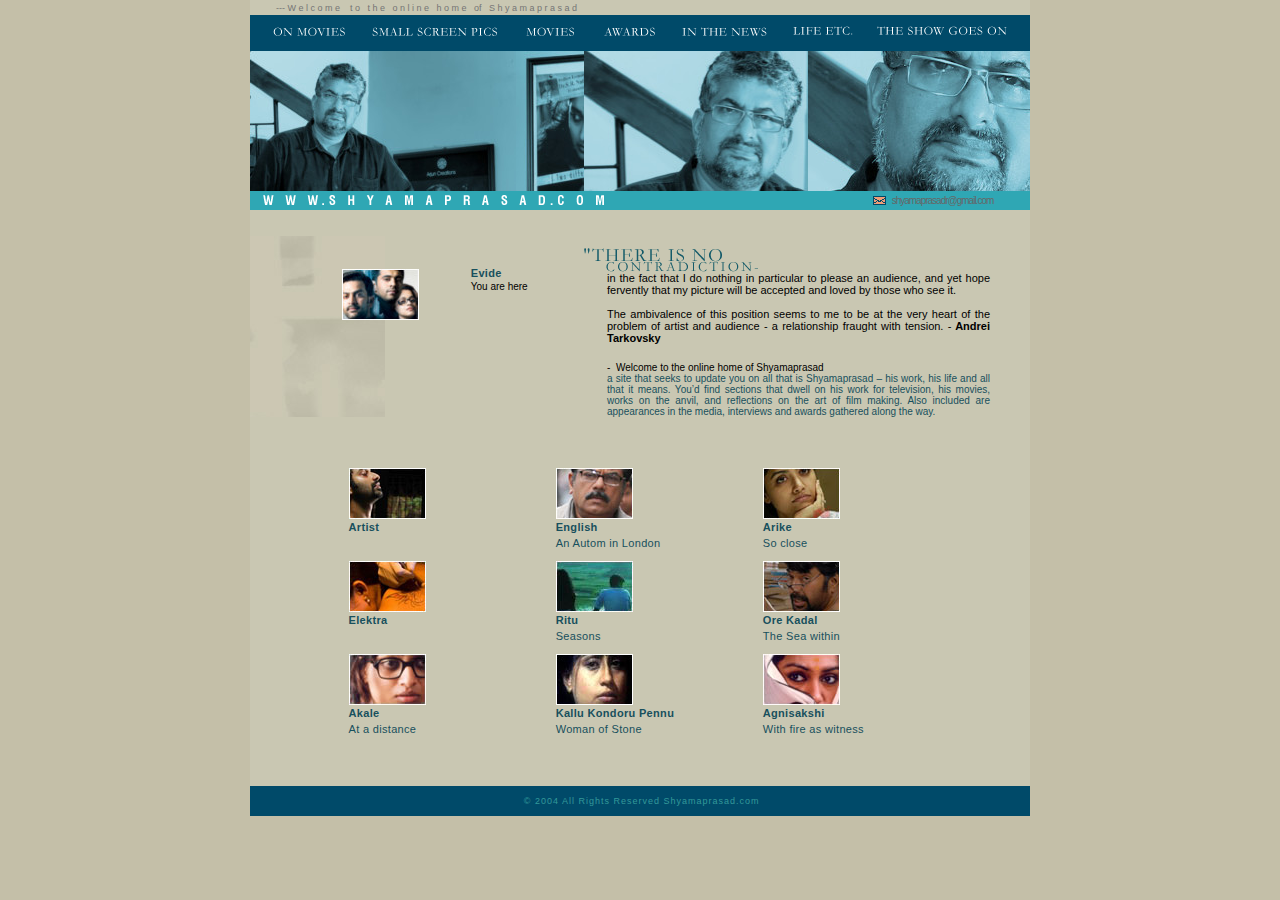
==== home.htm @ 0e7f59e3 "Initial Commit" ====
<!DOCTYPE HTML PUBLIC "-//W3C//DTD HTML 4.01 Transitional//EN">
<html>
<head>
<title>Shyamaprasad.com :: You are in Home</title>
<meta http-equiv="Content-Type" content="text/html; charset=iso-8859-1">
<link href="images/shyam_style.css" rel="stylesheet" type="text/css">

<style type="text/css">
<!--
body {
  background-image: url(images/bg_common_out.gif);
}
-->
</style>
<meta name="keywords" content="Shyamaprasad Home Page,Shyamaprasad Web site,Shyamaprasad Official Site,Andrei Tarkovsky,shyamaprasad, malayalam cinema, new horizons in film making,akale, bokshu, agnisakshi,Kerala Film Critics Association, malayalam actors, malayalam movie actresses, malayalam movie,malayalam actors, malayalam movie actresses, malayalam movie,
Kamala Das,Nedumudi Venu,Narendra Prasad, Sreenivasan, Venukuttan Nair, Bashir, Albert Camus, Vivaldi, Albinoni, Ennio Moricone, L Subramaniam, Warren Bennett, K Surendran, Balachandra Menon, Ratheesh,Shobana,Rajit Kapoor,Asianet,Kairali,BBC,Channel Four,Leeds University">
</head>
<body leftmargin="0" topmargin="0" marginwidth="0" marginheight="0">
<table width="780" border="0" align="center" cellpadding="0" cellspacing="0" background="images/bg_common.jpg">
  <tr> 
    <td valign="top"><table width="100%" border="0" cellspacing="0" cellpadding="0">
        <tr> 
          <td valign="middle" class="breadCrumb"><table width="100%" border="0" cellpadding="0" cellspacing="0" class="breadCrumb">
              <tr> 
                <td width="3%"><img src="images/transparent.gif" width="1" height="15"></td>
                <td width="97%">&nbsp;--- W e l c o m e &nbsp;&nbsp;&nbsp;t o 
                  &nbsp;&nbsp;t h e &nbsp;&nbsp;o n l i n e &nbsp;&nbsp;h o m 
                  e &nbsp;&nbsp;of &nbsp;&nbsp;S h y a m a p r a s a d </td>
              </tr>
            </table></td>
        </tr>
        <tr> 
          <td valign="top"><table width="780" border="0" cellpadding="0" cellspacing="0">
              <tr valign="top"> 
                <td width="111"><a href="onmovies.htm"><img src="images/nav_onmovie.gif" alt="On Movies" width="111" height="36" border="0"></a></td>
                <td width="149"><a href="sml_screen.htm"><img src="images/nav_sspics.gif" alt="Small Screen Pics" width="149" height="36" border="0"></a></td>
                <td width="80"><a href="movies.htm"><img src="images/nav_movie.gif" alt="Movies" width="80" height="36" border="0"></a></td>
                <td width="80"><a href="awards.htm"><img src="images/nav_awards.gif" alt="Awards" width="80" height="36" border="0"></a></td>
                <td width="110"><a href="news.htm"><img src="images/nav_news.gif" alt="In the News" width="110" height="36" border="0"></a></td>
                <td width="85"><a href="life_etc.htm"><img src="images/nav_life.gif" alt="Life Etc" width="85" height="36" border="0"></a></td>
                <td width="165"><a href="show_goes.htm"><img src="images/nav_show.gif" alt="The Show Goes on" width="165" height="36" border="0"></a></td>
              </tr>
            </table></td>
        </tr>
        <tr> 
          <td valign="top"><table width="780" border="0" cellpadding="0" cellspacing="0">
              <tr valign="top"> 
                <td width="266"><img src="images/small_screen/img_top_shyam3_new1.jpg" alt="Shyamaprasad" width="266" height="140"></td>
                <td width="68"><img src="images/small_screen/img_top_shyam4_new.jpg" width="68" height="140"></td>
                <td width="224"><img src="images/small_screen/img_top_shyam2_new1.jpg" alt="Shyamaprasad" width="224" height="140"></td>
                <td width="222"><img src="images/small_screen/img_top_shyam1_new1.jpg" alt="Shyamaprasad" width="222" height="140"></td>

              </tr>
            </table></td>
        </tr>
        <tr> 
          <td valign="top" background="images/bg_ttl_shaym.gif" class="iconTxt"><table width="100%" border="0" cellspacing="0" cellpadding="0">
              <tr> 
                <td width="28%"><img src="images/ttl_shyamcom.gif" width="359" height="19"></td>
                <td width="72%" align="right"><table width="38%" border="0" cellpadding="0" cellspacing="0" class="iconTxt">
                    <tr> 
                      <td><img src="images/icon_mail_1.gif" alt="shyamaprasadr@gmail.com" width="13" height="9" hspace="3"></td>
                      <td><a href="mailto:shyamaprasadr@gmail.com" class="iconTxt">shyamaprasadr@gmail.com</a></td>
                      <td><img src="images/transparent.gif" width="20" height="1"></td>
                    </tr>
                  </table></td>
              </tr>
            </table></td>
        </tr>
      </table></td>
  </tr>
  <tr> 
    <td valign="top"><table width="780" border="0" cellspacing="0" cellpadding="0">
        <tr valign="top"> 
          <td><table width="780" border="0" cellspacing="0" cellpadding="0">
              <tr valign="top"> 
                <td width="313"><img src="images/transparent.gif" width="1" height="26"></td>
                <td width="20"><img src="images/transparent.gif" width="20" height="1"></td>
                <td width="447">&nbsp;</td>
              </tr>
              <tr valign="top"> 
                <td align="right" class="shadowShyam">

                  <table width="226" border="0" cellpadding="0" cellspacing="0" class="txtBlack">
                    <tr>
                      <td>&nbsp;</td>
                      <td><br><br><br><a href="movies_8.htm"><img src="images/img_evide.jpg" alt="Evide" width="77" height="51" border="0"></a></td>
                      <td>&nbsp;</td>
                      <td><a href="movies_6.htm" target="_blank" class="txtBlue1"><strong>Evide</strong></a><br> You are here<br>
                      </td>
                    </tr>
                  </table>



                 </td>
                <td>&nbsp;</td>
                <td><table width="100%" border="0" cellpadding="0" cellspacing="0" class="txtNews">
                    <tr> 
                      <td colspan="2" valign="top"><img src="images/transparent.gif" width="1" height="12"></td>
                      <td>&nbsp;</td>
                    </tr>
                    <tr> 
                      <td colspan="2" valign="top"><img src="images/img_verbage.gif" width="176" height="24"></td>
                      <td>&nbsp;</td>
                    </tr>
                    <tr> 
                      <td width="5%" valign="top"><img src="images/transparent.gif" width="24" height="1"></td>
                      <td width="88%" class="txtBlackHome"> in the fact that I do 
                        nothing in particular to please an audience, and yet hope 
                        fervently that my picture will be accepted and loved by 
                        those who see it. <br> 
                        <br>
                        The ambivalence of this position seems to me to be at 
                        the very heart of the problem of artist and audience - 
                        a relationship fraught with tension. -<strong> Andrei 
                      Tarkovsky</strong></td>
                      <td width="7%"><img src="images/transparent.gif" width="40" height="1"></td>
                    </tr>
                    <tr> 
                      <td valign="top"><img src="images/transparent.gif" width="1" height="18"></td>
                      <td>&nbsp;</td>
                      <td>&nbsp;</td>
                    </tr>
                    <tr> 
                      <td valign="top">&nbsp;</td>
                      <td valign="top"> <table width="100%" border="0" cellpadding="0" cellspacing="0">
                          <tr> 
                            <td valign="top" class="txtBlack">- &nbsp;Welcome 
                              to the online home of Shyamaprasad </td>
                          </tr>
                          <tr> 
                            <td width="97%" valign="top" class="txtNews"> a site 
                              that seeks to update you on all that is Shyamaprasad 
                              &#8211; his work, his life and all that it means. 
                              You&#8217;d find sections that dwell on his work 
                              for television, his movies, works on the anvil, 
                              and reflections on the art of film making. Also 
                              included are appearances in the media, interviews 
                              and awards gathered along the way. </td>
                        </tr>
                        </table>



                        </td>
                      <td>&nbsp;</td>
                    </tr>
                  </table></td>
              </tr>
            </table>
            <table width="100%"  border="0" cellpadding="0" cellspacing="0">
              <tr> 
                <td width="40%" align="center" valign="middle"><a href="http://www.macromedia.com/go/getflashplayer" class="txtWhite1"></a></td>
                <td width="60%" valign="top" class="txtHome">&nbsp;</td>
              </tr>
              <tr valign="top"> 
                <td colspan="2"></td>
              </tr>
            </table></td>
        </tr>
      </table></td>
  </tr>
  <tr>
    <td>
    <table width="100%">
      <tr>
       <td width="20%" style="width:11%"></td>
        <td width="80%">
<br><br>
  <div class="row" id="mlist">
  <div class="col-md-3"><a href="movies_6.htm"><img src="images/new_artist.jpg" alt="Artist" width="77" height="51" border="0"><br><span class="mname"><strong>Artist</strong></span></div>
  <div class="col-md-3"><a href="movies_7.htm"><img src="images/new_english.jpg" alt="English" width="77" height="51" border="0"><br><span class="mname"><strong>English</strong><br>An Autom in London</span></div>
  <div class="col-md-3"><a href="movies_5.htm"><img src="images/new_arike.jpg" alt="Arike" width="77" height="51" border="0"><br><span class="mname"><strong>Arike</strong><br>So close</span></div>
  <div class="col-md-3"><a href="movies_4.htm"><img src="images/new_elektra.jpg" alt="Elektra" width="77" height="51" border="0"><br><span class="mname"><strong>Elektra</strong></span></div>

  <div class="col-md-3"><a href="movies_3.htm"><img src="images/new_rituMovie.jpg" alt="Ritu" width="77" height="51" border="0"><br><span class="mname"><strong>Ritu</strong><br>Seasons</span></div>
  <div class="col-md-3"><a href="show_goes.htm"><img src="images/img_orekadal.jpg" alt="Ore Kadal" width="77" height="51" border="0"><br><span class="mname"><strong>Ore Kadal</strong><br>The Sea within</span></div>
  <div class="col-md-3"><a href="show_goes.htm#akale"><img src="images/img_akale.jpg" alt="Akale" width="77" height="51" border="0"><br><span class="mname"><strong>Akale</strong><br>At a distance</span></div>
  <div class="col-md-3"><a href="movies_2.htm"><img src="images/new_kallu.jpg" alt="Kallu" width="77" height="51" border="0"><br><span class="mname"><strong>Kallu Kondoru Pennu</strong><br>Woman of Stone</span><br><br><br></div>
  <div class="col-md-3"><a href="movies.htm"><img src="images/img_agni.jpg" alt="Agnisakshi" width="77" height="51" border="0"><br><span class="mname"><strong>Agnisakshi</strong><br>With fire as witness</span><br><br><br></div>
</div>

        </td>
      </tr>
    </table>
 


    </td>
  </tr>
  <tr> 
    <td align="center" valign="middle" background="images/bg_topBlue.gif" class="footer"><table width="100%" border="0" cellpadding="0" cellspacing="0" class="footer">
        <tr> 
          <td><img src="images/transparent.gif" width="1" height="30"></td>
          <td align="center" valign="middle">&copy; 2004 All Rights Reserved Shyamaprasad.com</td>
        </tr>
      </table></td>
  </tr>
</table>
</body>
</html>
---- images/shyam_style.css ----
.mname{
	font-family: Verdana, Arial, Helvetica, sans-serif;
	font-size: 11px;
	color: #18505D;
	text-decoration: none;
	word-spacing: normal;
	letter-spacing: 0.24pt;
	line-height: 16px;
	text-align: left!important;
}
#mlist a{text-align: left!important;text-decoration: none;padding-top: 30px;}
#mlist .col-md-3{padding-bottom: 10px;}

.breadCrumb {
	font-family: Verdana, Arial, Helvetica, sans-serif;
	font-size: 9px;
	color: #757575;
	text-decoration: none;

}
.txtHome {
	font-family: Verdana, Arial, Helvetica, sans-serif;
	font-size: 11px;
	color: #18505D;
	text-decoration: none;

}
.txtBlack {
	font-family: Verdana, Arial, Helvetica, sans-serif;
	font-size: 10px;
	color: #000000;
	text-decoration: none;

}
.footer {
	font-family: Verdana, Arial, Helvetica, sans-serif;
	font-size: 9px;
	color: #339999;
	text-decoration: none;
	letter-spacing: 1px;


}
.iconTxt {
	font-family: Verdana, Arial, Helvetica, sans-serif;
	font-size: 10px;
	color: #666666;
	letter-spacing: -1px;
	text-decoration: none;

}
.txtBlack2 {
	font-family: Verdana, Arial, Helvetica, sans-serif;
	font-size: 11px;
	color: #000000;
	text-decoration: none;
	word-spacing: normal;
	letter-spacing: 0.23px;
	line-height: 17px;
}

.shadowShyam {
	background-image: url(img_Newrepeat_shyam_shadow.gif);
	background-repeat: repeat-y;
	background-position: left top;

}
.txtBlack1 {
	font-family: Verdana, Arial, Helvetica, sans-serif;
	font-size: 11px;
	color: #000000;
	text-decoration: none;
	word-spacing: normal;
	letter-spacing: 0.24pt;
	line-height: 14px;
	text-align: left;
}
.txtBlue1 {
	font-family: Verdana, Arial, Helvetica, sans-serif;
	font-size: 11px;
	color: #18505D;
	text-decoration: none;
	word-spacing: normal;
	letter-spacing: 0.24pt;
	line-height: 16px;



}
a.news:link {
	font-family: Verdana, Arial, Helvetica, sans-serif;
	font-size: 11px;
	color: #18505D;
	text-decoration: none;
	word-spacing: normal;
	letter-spacing: .24pt;
}
a.news:visited { 
	font-family: Verdana, Arial, Helvetica, sans-serif;
	font-size: 11px;
	color: #757575;
	text-decoration: none;
	word-spacing: normal;
	letter-spacing: .24pt;
}
a.news:hover {
	font-family: Verdana, Arial, Helvetica, sans-serif;
	font-size: 11px;
	color: #000000;
	text-decoration: none;
	word-spacing: normal;
	letter-spacing: .24pt;
}
.txtWhite1 {

	font-family: Verdana, Arial, Helvetica, sans-serif;
	font-size: 10px;
	color: #FFFFFF;
	text-decoration: none;
	word-spacing: normal;
	letter-spacing: .24pt;
}
.txtNews {
	font-family: Verdana, Arial, Helvetica, sans-serif;
	font-size: 10px;
	color: #18505D;
	text-decoration: none;
	text-align: justify;

}

a.smallScr:link {
	font-family: Verdana, Arial, Helvetica, sans-serif;
	font-size: 11px;
	color: #000000;
	text-decoration: none;
	word-spacing: normal;
	letter-spacing: 0.23px;
	line-height: 17px;
}
a.smallScr:visited {
	font-family: Verdana, Arial, Helvetica, sans-serif;
	font-size: 11px;
	color: #757575;
	text-decoration: none;
	word-spacing: normal;
	letter-spacing: 0.23px;
	line-height: 17px;
}
a.smallScr:hover {
	font-family: Verdana, Arial, Helvetica, sans-serif;
	font-size: 11px;
	color: #000000;
	word-spacing: normal;
	letter-spacing: 0.23px;
	line-height: 17px;
	text-decoration: underline;

}
.txtBlackItalic {
	font-family: Verdana, Arial, Helvetica, sans-serif;
	font-size: 11px;
	color: #000000;
	text-decoration: none;
	word-spacing: normal;
	letter-spacing: 0.24pt;
	line-height: 16px;
	font-style: italic;

}
.pageNavi {

	font-family: Verdana, Arial, Helvetica, sans-serif;
	font-size: 9px;
	color: #000000;
	letter-spacing: 1px;
	text-decoration: none;
}
.txtNewsHead {
	font-family: Verdana, Arial, Helvetica, sans-serif;
	font-size: 10px;
	color: #000000;
	text-decoration: none;
	word-spacing: normal;
	letter-spacing: 0.23pt;
	line-height: 16px;
	font-weight: bold;

}
.txtNewsSubHead {
	font-family: Verdana, Arial, Helvetica, sans-serif;
	font-size: 10px;
	color: #000000;
	text-decoration: none;
	word-spacing: normal;
	line-height: 13px;
	letter-spacing: normal;

}
.feedback {
	font-family: Verdana, Arial, Helvetica, sans-serif;
	font-size: 11px;
	color: #C9C7B0;
	text-decoration: none;

}
.txtPageNavMovie {

	font-family: Verdana, Arial, Helvetica, sans-serif;
	font-size: 11px;
	color: #18505D;
	text-decoration: none;
	word-spacing: normal;
	letter-spacing: 0.4pt;
	line-height: 16px;
	font-weight: bold;
}
.shadowShyamBottom {

	background-image: url(img_repeat_shyam_shadowbottom.jpg);
	background-repeat: repeat-y;
	background-position: left top;
}
.subScript {

	font-family: Verdana, Arial, Helvetica, sans-serif;
	font-size: 8px;
	color: #18505D;
	text-decoration: none;
	word-spacing: normal;
	letter-spacing: 0.24pt;
	line-height: 16px;
}
.txtBluepageNav {
	font-family: Verdana, Arial, Helvetica, sans-serif;
	font-size: 9px;
	color: #000000;
	text-decoration: none;
	word-spacing: normal;
	letter-spacing: 0.24pt;
	line-height: 16px;
	font-weight: normal;

}
.txtHomebIG {
	font-family: "Times New Roman", Times, serif;
	font-size: 21px;
	color: #18505D;
	text-decoration: none;
	font-weight: normal;
	letter-spacing: .5pt;
	line-height: 15px;



}
.txtHomebIG1 {

	font-family: "Times New Roman", Times, serif;
	font-size: 18px;
	color: #18505D;
	text-decoration: none;
	font-weight: normal;
	letter-spacing: 3px;
	line-height: 23px;
}
.txtHomeNew {
	font-family: Verdana, Arial, Helvetica, sans-serif;
	font-size: 9px;
	color: #18505D;
	text-decoration: none;
	text-align: justify;
	line-height: 10px;

}
.txtBlackHome {
	font-family: Verdana, Arial, Helvetica, sans-serif;
	font-size: 11px;
	color: #000000;
	text-decoration: none;
	word-spacing: normal;
	letter-spacing: normal;
	line-height: normal;

}




.container {
  padding-right: 15px;
  padding-left: 15px;
  margin-right: auto;
  margin-left: auto;
}
@media (min-width: 768px) {
  .container {
    width: 750px;
  }
}
@media (min-width: 992px) {
  .container {
    width: 970px;
  }
}
@media (min-width: 1200px) {
  .container {
    width: 1170px;
  }
}
.container-fluid {
  padding-right: 15px;
  padding-left: 15px;
  margin-right: auto;
  margin-left: auto;
}
.row {
  margin-right: -15px;
  margin-left: -15px;
}
.col-xs-1, .col-sm-1, .col-md-1, .col-lg-1, .col-xs-2, .col-sm-2, .col-md-2, .col-lg-2, .col-xs-3, .col-sm-3, .col-md-3, .col-lg-3, .col-xs-4, .col-sm-4, .col-md-4, .col-lg-4, .col-xs-5, .col-sm-5, .col-md-5, .col-lg-5, .col-xs-6, .col-sm-6, .col-md-6, .col-lg-6, .col-xs-7, .col-sm-7, .col-md-7, .col-lg-7, .col-xs-8, .col-sm-8, .col-md-8, .col-lg-8, .col-xs-9, .col-sm-9, .col-md-9, .col-lg-9, .col-xs-10, .col-sm-10, .col-md-10, .col-lg-10, .col-xs-11, .col-sm-11, .col-md-11, .col-lg-11, .col-xs-12, .col-sm-12, .col-md-12, .col-lg-12 {
  position: relative;
  min-height: 1px;
  padding-right: 15px;
  padding-left: 15px;
}
.col-xs-1, .col-xs-2, .col-xs-3, .col-xs-4, .col-xs-5, .col-xs-6, .col-xs-7, .col-xs-8, .col-xs-9, .col-xs-10, .col-xs-11, .col-xs-12 {
  float: left;
}
.col-xs-12 {
  width: 100%;
}
.col-xs-11 {
  width: 91.66666667%;
}
.col-xs-10 {
  width: 83.33333333%;
}
.col-xs-9 {
  width: 75%;
}
.col-xs-8 {
  width: 66.66666667%;
}
.col-xs-7 {
  width: 58.33333333%;
}
.col-xs-6 {
  width: 50%;
}
.col-xs-5 {
  width: 41.66666667%;
}
.col-xs-4 {
  width: 33.33333333%;
}
.col-xs-3 {
  width: 25%;
}
.col-xs-2 {
  width: 16.66666667%;
}
.col-xs-1 {
  width: 8.33333333%;
}
.col-xs-pull-12 {
  right: 100%;
}
.col-xs-pull-11 {
  right: 91.66666667%;
}
.col-xs-pull-10 {
  right: 83.33333333%;
}
.col-xs-pull-9 {
  right: 75%;
}
.col-xs-pull-8 {
  right: 66.66666667%;
}
.col-xs-pull-7 {
  right: 58.33333333%;
}
.col-xs-pull-6 {
  right: 50%;
}
.col-xs-pull-5 {
  right: 41.66666667%;
}
.col-xs-pull-4 {
  right: 33.33333333%;
}
.col-xs-pull-3 {
  right: 25%;
}
.col-xs-pull-2 {
  right: 16.66666667%;
}
.col-xs-pull-1 {
  right: 8.33333333%;
}
.col-xs-pull-0 {
  right: auto;
}
.col-xs-push-12 {
  left: 100%;
}
.col-xs-push-11 {
  left: 91.66666667%;
}
.col-xs-push-10 {
  left: 83.33333333%;
}
.col-xs-push-9 {
  left: 75%;
}
.col-xs-push-8 {
  left: 66.66666667%;
}
.col-xs-push-7 {
  left: 58.33333333%;
}
.col-xs-push-6 {
  left: 50%;
}
.col-xs-push-5 {
  left: 41.66666667%;
}
.col-xs-push-4 {
  left: 33.33333333%;
}
.col-xs-push-3 {
  left: 25%;
}
.col-xs-push-2 {
  left: 16.66666667%;
}
.col-xs-push-1 {
  left: 8.33333333%;
}
.col-xs-push-0 {
  left: auto;
}
.col-xs-offset-12 {
  margin-left: 100%;
}
.col-xs-offset-11 {
  margin-left: 91.66666667%;
}
.col-xs-offset-10 {
  margin-left: 83.33333333%;
}
.col-xs-offset-9 {
  margin-left: 75%;
}
.col-xs-offset-8 {
  margin-left: 66.66666667%;
}
.col-xs-offset-7 {
  margin-left: 58.33333333%;
}
.col-xs-offset-6 {
  margin-left: 50%;
}
.col-xs-offset-5 {
  margin-left: 41.66666667%;
}
.col-xs-offset-4 {
  margin-left: 33.33333333%;
}
.col-xs-offset-3 {
  margin-left: 25%;
}
.col-xs-offset-2 {
  margin-left: 16.66666667%;
}
.col-xs-offset-1 {
  margin-left: 8.33333333%;
}
.col-xs-offset-0 {
  margin-left: 0;
}
@media (min-width: 768px) {
  .col-sm-1, .col-sm-2, .col-sm-3, .col-sm-4, .col-sm-5, .col-sm-6, .col-sm-7, .col-sm-8, .col-sm-9, .col-sm-10, .col-sm-11, .col-sm-12 {
    float: left;
  }
  .col-sm-12 {
    width: 100%;
  }
  .col-sm-11 {
    width: 91.66666667%;
  }
  .col-sm-10 {
    width: 83.33333333%;
  }
  .col-sm-9 {
    width: 75%;
  }
  .col-sm-8 {
    width: 66.66666667%;
  }
  .col-sm-7 {
    width: 58.33333333%;
  }
  .col-sm-6 {
    width: 50%;
  }
  .col-sm-5 {
    width: 41.66666667%;
  }
  .col-sm-4 {
    width: 33.33333333%;
  }
  .col-sm-3 {
    width: 25%;
  }
  .col-sm-2 {
    width: 16.66666667%;
  }
  .col-sm-1 {
    width: 8.33333333%;
  }
  .col-sm-pull-12 {
    right: 100%;
  }
  .col-sm-pull-11 {
    right: 91.66666667%;
  }
  .col-sm-pull-10 {
    right: 83.33333333%;
  }
  .col-sm-pull-9 {
    right: 75%;
  }
  .col-sm-pull-8 {
    right: 66.66666667%;
  }
  .col-sm-pull-7 {
    right: 58.33333333%;
  }
  .col-sm-pull-6 {
    right: 50%;
  }
  .col-sm-pull-5 {
    right: 41.66666667%;
  }
  .col-sm-pull-4 {
    right: 33.33333333%;
  }
  .col-sm-pull-3 {
    right: 25%;
  }
  .col-sm-pull-2 {
    right: 16.66666667%;
  }
  .col-sm-pull-1 {
    right: 8.33333333%;
  }
  .col-sm-pull-0 {
    right: auto;
  }
  .col-sm-push-12 {
    left: 100%;
  }
  .col-sm-push-11 {
    left: 91.66666667%;
  }
  .col-sm-push-10 {
    left: 83.33333333%;
  }
  .col-sm-push-9 {
    left: 75%;
  }
  .col-sm-push-8 {
    left: 66.66666667%;
  }
  .col-sm-push-7 {
    left: 58.33333333%;
  }
  .col-sm-push-6 {
    left: 50%;
  }
  .col-sm-push-5 {
    left: 41.66666667%;
  }
  .col-sm-push-4 {
    left: 33.33333333%;
  }
  .col-sm-push-3 {
    left: 25%;
  }
  .col-sm-push-2 {
    left: 16.66666667%;
  }
  .col-sm-push-1 {
    left: 8.33333333%;
  }
  .col-sm-push-0 {
    left: auto;
  }
  .col-sm-offset-12 {
    margin-left: 100%;
  }
  .col-sm-offset-11 {
    margin-left: 91.66666667%;
  }
  .col-sm-offset-10 {
    margin-left: 83.33333333%;
  }
  .col-sm-offset-9 {
    margin-left: 75%;
  }
  .col-sm-offset-8 {
    margin-left: 66.66666667%;
  }
  .col-sm-offset-7 {
    margin-left: 58.33333333%;
  }
  .col-sm-offset-6 {
    margin-left: 50%;
  }
  .col-sm-offset-5 {
    margin-left: 41.66666667%;
  }
  .col-sm-offset-4 {
    margin-left: 33.33333333%;
  }
  .col-sm-offset-3 {
    margin-left: 25%;
  }
  .col-sm-offset-2 {
    margin-left: 16.66666667%;
  }
  .col-sm-offset-1 {
    margin-left: 8.33333333%;
  }
  .col-sm-offset-0 {
    margin-left: 0;
  }
}
@media (min-width: 992px) {
  .col-md-1, .col-md-2, .col-md-3, .col-md-4, .col-md-5, .col-md-6, .col-md-7, .col-md-8, .col-md-9, .col-md-10, .col-md-11, .col-md-12 {
    float: left;
  }
  .col-md-12 {
    width: 100%;
  }
  .col-md-11 {
    width: 91.66666667%;
  }
  .col-md-10 {
    width: 83.33333333%;
  }
  .col-md-9 {
    width: 75%;
  }
  .col-md-8 {
    width: 66.66666667%;
  }
  .col-md-7 {
    width: 58.33333333%;
  }
  .col-md-6 {
    width: 50%;
  }
  .col-md-5 {
    width: 41.66666667%;
  }
  .col-md-4 {
    width: 33.33333333%;
  }
  .col-md-3 {
    width: 25%;
  }
  .col-md-2 {
    width: 16.66666667%;
  }
  .col-md-1 {
    width: 8.33333333%;
  }
  .col-md-pull-12 {
    right: 100%;
  }
  .col-md-pull-11 {
    right: 91.66666667%;
  }
  .col-md-pull-10 {
    right: 83.33333333%;
  }
  .col-md-pull-9 {
    right: 75%;
  }
  .col-md-pull-8 {
    right: 66.66666667%;
  }
  .col-md-pull-7 {
    right: 58.33333333%;
  }
  .col-md-pull-6 {
    right: 50%;
  }
  .col-md-pull-5 {
    right: 41.66666667%;
  }
  .col-md-pull-4 {
    right: 33.33333333%;
  }
  .col-md-pull-3 {
    right: 25%;
  }
  .col-md-pull-2 {
    right: 16.66666667%;
  }
  .col-md-pull-1 {
    right: 8.33333333%;
  }
  .col-md-pull-0 {
    right: auto;
  }
  .col-md-push-12 {
    left: 100%;
  }
  .col-md-push-11 {
    left: 91.66666667%;
  }
  .col-md-push-10 {
    left: 83.33333333%;
  }
  .col-md-push-9 {
    left: 75%;
  }
  .col-md-push-8 {
    left: 66.66666667%;
  }
  .col-md-push-7 {
    left: 58.33333333%;
  }
  .col-md-push-6 {
    left: 50%;
  }
  .col-md-push-5 {
    left: 41.66666667%;
  }
  .col-md-push-4 {
    left: 33.33333333%;
  }
  .col-md-push-3 {
    left: 25%;
  }
  .col-md-push-2 {
    left: 16.66666667%;
  }
  .col-md-push-1 {
    left: 8.33333333%;
  }
  .col-md-push-0 {
    left: auto;
  }
  .col-md-offset-12 {
    margin-left: 100%;
  }
  .col-md-offset-11 {
    margin-left: 91.66666667%;
  }
  .col-md-offset-10 {
    margin-left: 83.33333333%;
  }
  .col-md-offset-9 {
    margin-left: 75%;
  }
  .col-md-offset-8 {
    margin-left: 66.66666667%;
  }
  .col-md-offset-7 {
    margin-left: 58.33333333%;
  }
  .col-md-offset-6 {
    margin-left: 50%;
  }
  .col-md-offset-5 {
    margin-left: 41.66666667%;
  }
  .col-md-offset-4 {
    margin-left: 33.33333333%;
  }
  .col-md-offset-3 {
    margin-left: 25%;
  }
  .col-md-offset-2 {
    margin-left: 16.66666667%;
  }
  .col-md-offset-1 {
    margin-left: 8.33333333%;
  }
  .col-md-offset-0 {
    margin-left: 0;
  }
}
@media (min-width: 1200px) {
  .col-lg-1, .col-lg-2, .col-lg-3, .col-lg-4, .col-lg-5, .col-lg-6, .col-lg-7, .col-lg-8, .col-lg-9, .col-lg-10, .col-lg-11, .col-lg-12 {
    float: left;
  }
  .col-lg-12 {
    width: 100%;
  }
  .col-lg-11 {
    width: 91.66666667%;
  }
  .col-lg-10 {
    width: 83.33333333%;
  }
  .col-lg-9 {
    width: 75%;
  }
  .col-lg-8 {
    width: 66.66666667%;
  }
  .col-lg-7 {
    width: 58.33333333%;
  }
  .col-lg-6 {
    width: 50%;
  }
  .col-lg-5 {
    width: 41.66666667%;
  }
  .col-lg-4 {
    width: 33.33333333%;
  }
  .col-lg-3 {
    width: 25%;
  }
  .col-lg-2 {
    width: 16.66666667%;
  }
  .col-lg-1 {
    width: 8.33333333%;
  }
  .col-lg-pull-12 {
    right: 100%;
  }
  .col-lg-pull-11 {
    right: 91.66666667%;
  }
  .col-lg-pull-10 {
    right: 83.33333333%;
  }
  .col-lg-pull-9 {
    right: 75%;
  }
  .col-lg-pull-8 {
    right: 66.66666667%;
  }
  .col-lg-pull-7 {
    right: 58.33333333%;
  }
  .col-lg-pull-6 {
    right: 50%;
  }
  .col-lg-pull-5 {
    right: 41.66666667%;
  }
  .col-lg-pull-4 {
    right: 33.33333333%;
  }
  .col-lg-pull-3 {
    right: 25%;
  }
  .col-lg-pull-2 {
    right: 16.66666667%;
  }
  .col-lg-pull-1 {
    right: 8.33333333%;
  }
  .col-lg-pull-0 {
    right: auto;
  }
  .col-lg-push-12 {
    left: 100%;
  }
  .col-lg-push-11 {
    left: 91.66666667%;
  }
  .col-lg-push-10 {
    left: 83.33333333%;
  }
  .col-lg-push-9 {
    left: 75%;
  }
  .col-lg-push-8 {
    left: 66.66666667%;
  }
  .col-lg-push-7 {
    left: 58.33333333%;
  }
  .col-lg-push-6 {
    left: 50%;
  }
  .col-lg-push-5 {
    left: 41.66666667%;
  }
  .col-lg-push-4 {
    left: 33.33333333%;
  }
  .col-lg-push-3 {
    left: 25%;
  }
  .col-lg-push-2 {
    left: 16.66666667%;
  }
  .col-lg-push-1 {
    left: 8.33333333%;
  }
  .col-lg-push-0 {
    left: auto;
  }
  .col-lg-offset-12 {
    margin-left: 100%;
  }
  .col-lg-offset-11 {
    margin-left: 91.66666667%;
  }
  .col-lg-offset-10 {
    margin-left: 83.33333333%;
  }
  .col-lg-offset-9 {
    margin-left: 75%;
  }
  .col-lg-offset-8 {
    margin-left: 66.66666667%;
  }
  .col-lg-offset-7 {
    margin-left: 58.33333333%;
  }
  .col-lg-offset-6 {
    margin-left: 50%;
  }
  .col-lg-offset-5 {
    margin-left: 41.66666667%;
  }
  .col-lg-offset-4 {
    margin-left: 33.33333333%;
  }
  .col-lg-offset-3 {
    margin-left: 25%;
  }
  .col-lg-offset-2 {
    margin-left: 16.66666667%;
  }
  .col-lg-offset-1 {
    margin-left: 8.33333333%;
  }
  .col-lg-offset-0 {
    margin-left: 0;
  }
}
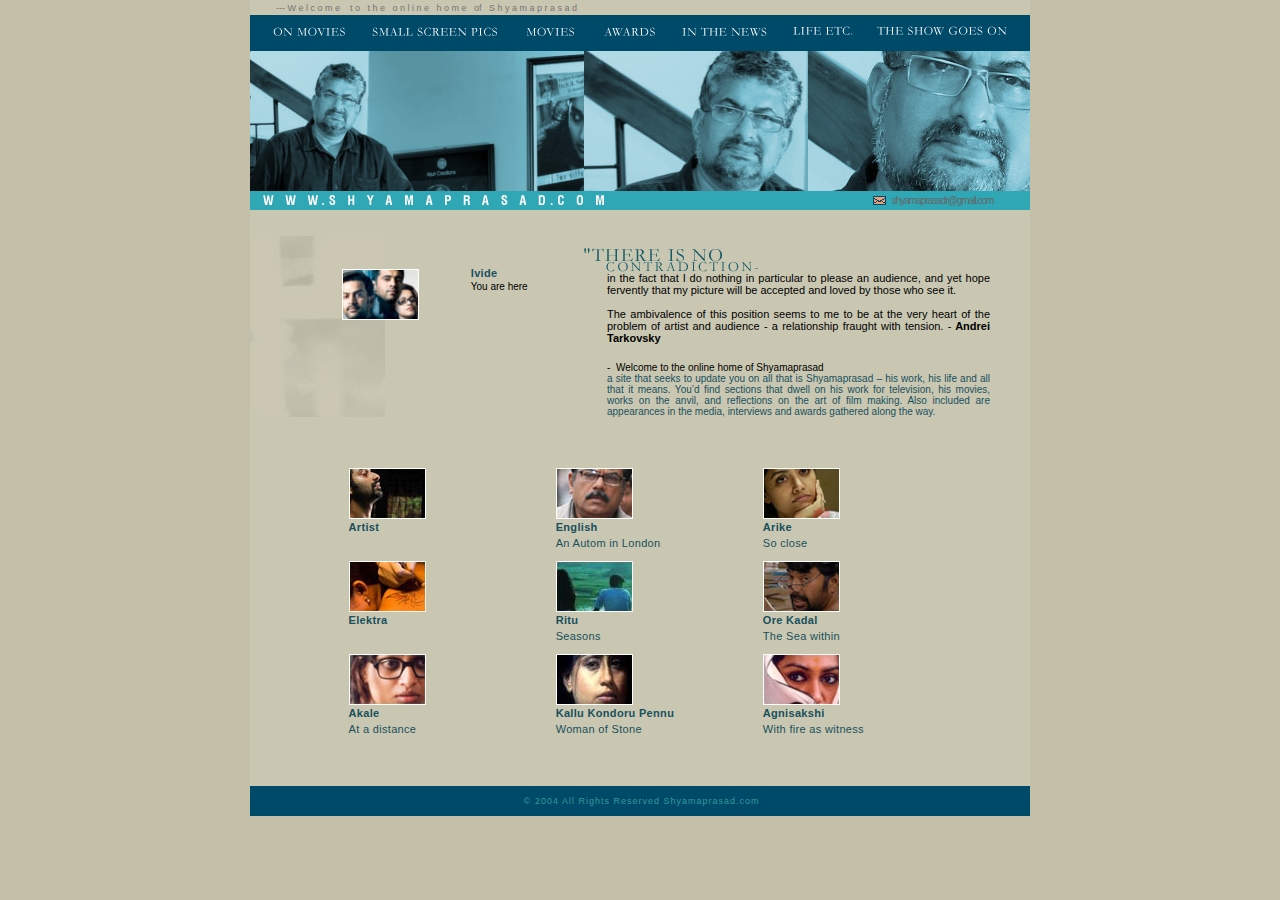
==== commit 3d6954b3: "Changes" ====
--- a/home.htm
+++ b/home.htm
@@ -84,9 +84,9 @@
                   <table width="226" border="0" cellpadding="0" cellspacing="0" class="txtBlack">
                     <tr>
                       <td>&nbsp;</td>
-                      <td><br><br><br><a href="movies_8.htm"><img src="images/img_evide.jpg" alt="Evide" width="77" height="51" border="0"></a></td>
-                      <td>&nbsp;</td>
-                      <td><a href="movies_6.htm" target="_blank" class="txtBlue1"><strong>Evide</strong></a><br> You are here<br>
+                      <td><br><br><br><a href="movies_8.htm"><img src="images/img_evide.jpg" alt="Ivide" width="77" height="51" border="0"></a></td>
+                      <td>&nbsp;</td>
+                      <td><a href="movies_8.htm" class="txtBlue1"><strong>Ivide</strong></a><br> You are here<br>
                       </td>
                     </tr>
                   </table>
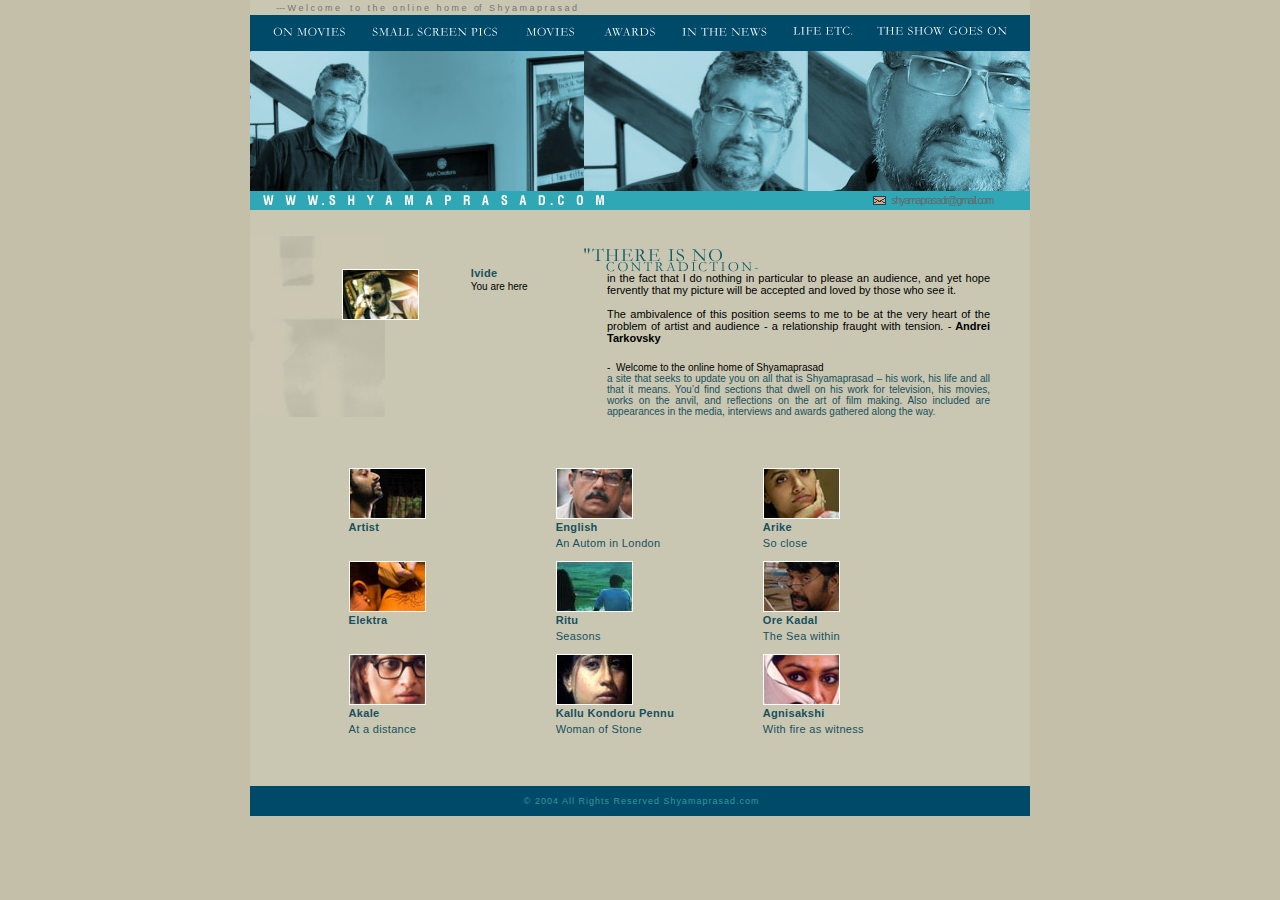
==== commit fb97808e: "Home changed" ====
--- a/home.htm
+++ b/home.htm
@@ -84,7 +84,7 @@
                   <table width="226" border="0" cellpadding="0" cellspacing="0" class="txtBlack">
                     <tr>
                       <td>&nbsp;</td>
-                      <td><br><br><br><a href="movies_8.htm"><img src="images/img_evide.jpg" alt="Ivide" width="77" height="51" border="0"></a></td>
+                      <td><br><br><br><a href="movies_8.htm"><img src="images/img_evide_01.jpg" alt="Ivide" width="77" height="51" border="0"></a></td>
                       <td>&nbsp;</td>
                       <td><a href="movies_8.htm" class="txtBlue1"><strong>Ivide</strong></a><br> You are here<br>
                       </td>
